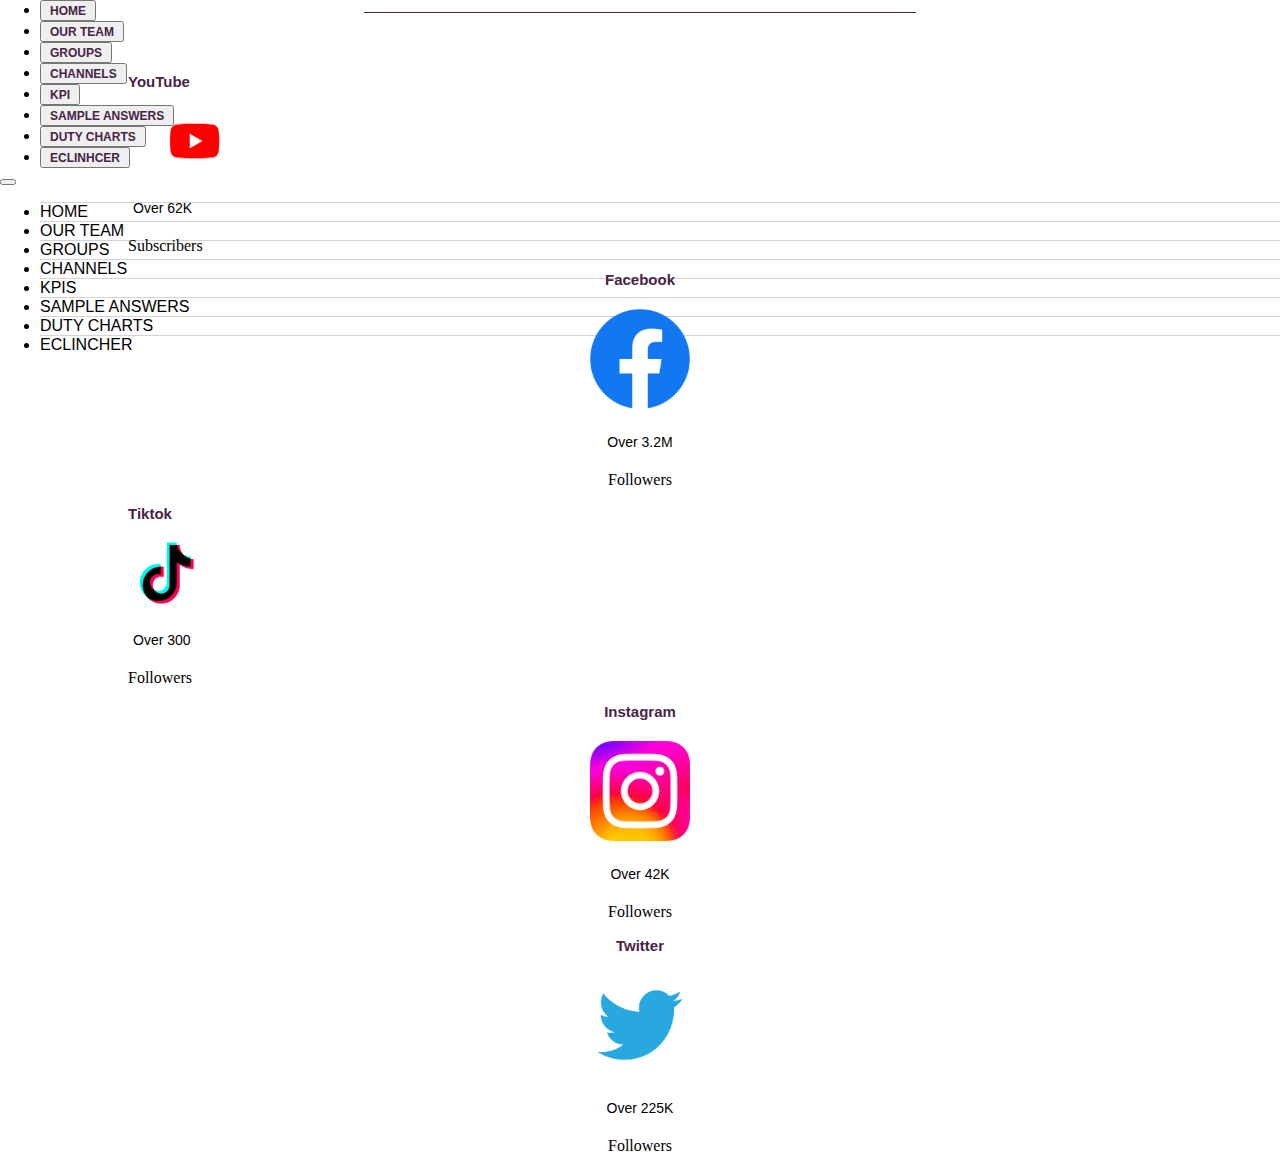
==== channels.html @ 51fb0ca2 "All files uploaded" ====
<!DOCTYPE html>
<html lang="en">
<head>
    <meta charset="UTF-8">
    <meta http-equiv="X-UA-Compatible" content="IE=edge">
    <meta name="viewport" content="width=device-width, initial-scale=1.0">
    <link rel="stylesheet" href="assets/css/style.css">
    <link rel="stylesheet" href="https://cdn.jsdelivr.net/npm/@fortawesome/fontawesome-free@6.2.1/css/all.min.css">
    <link href="https://cdn.jsdelivr.net/npm/bootstrap@5.3.0-alpha1/dist/css/bootstrap.min.css" rel="stylesheet" integrity="sha384-GLhlTQ8iRABdZLl6O3oVMWSktQOp6b7In1Zl3/Jr59b6EGGoI1aFkw7cmDA6j6gD" crossorigin="anonymous">
    <script src="https://cdn.jsdelivr.net/npm/bootstrap@5.3.0-alpha1/dist/js/bootstrap.bundle.min.js" integrity="sha384-w76AqPfDkMBDXo30jS1Sgez6pr3x5MlQ1ZAGC+nuZB+EYdgRZgiwxhTBTkF7CXvN" crossorigin="anonymous"></script>
    <script src="jquery.min.js"></script>
    <title>Our Channels</title>
</head>
<body>


    
    <!--Navbar Section-->
    <div id="desktopNavBar">
        <div class="navbar fixed-top bg-body-tertiary position-relative>
    <nav class= " nav-bar" id="navbar" style="background-color:#fffffe;">
            <ul class="nav nav-pills mb-1" id="pills-tab" role="tablist" class="menu">
                <li class="nav-item px-1 " role="presentation" class="nav-list">
                    <button class="nav-link active" id="pills-home-tab" data-bs-toggle="pill"
                        data-bs-target="#pills-home" type="button" role="tab" aria-controls="pills-home"
                        aria-selected="false"><a href="index.html">Home</a></button>
                </li>
                <li class="nav-item px-1" role="presentation">
                    <button class="nav-link" id="pills-profile-tab teamTab" data-bs-toggle="pill"
                        data-bs-target="#pills-profile" type="button" role="tab" aria-controls="pills-profile"
                        aria-selected="false"><a href="team.html">Our Team</a></button>
                </li>
                <li class="nav-item px-1" role="presentation">
                    <button class="nav-link" id="pills-contact-tab teamBtn" data-bs-toggle="pill"
                        data-bs-target="#pills-contact" type="button" role="tab" aria-controls="pills-contact"
                        aria-selected="false"><a href="groups.html">Groups</a></button>
                </li>
                <li class="nav-item px-1" role="presentation">
                    <button class="nav-link" id="pills-contact-tab" data-bs-toggle="pill"
                        data-bs-target="#pills-contact" type="button" role="tab" aria-controls="pills-contact"
                        aria-selected="true"><a href="channels.html">Channels</a></button>
                </li>
                <li class="nav-item px-1" role="presentation">
                    <button class="nav-link" id="pills-contact-tab" data-bs-toggle="pill"
                        data-bs-target="#pills-contact" type="button" role="tab" aria-controls="pills-contact"
                        aria-selected="false"><a href="kpi.html">KPI</a></button>
                </li>
                <li class="nav-item px-1" role="presentation">
                    <button class="nav-link" id="pills-contact-tab" data-bs-toggle="pill"
                        data-bs-target="#pills-contact" type="button" role="tab" aria-controls="pills-contact"
                        aria-selected="false"><a href="sample-answers.html">Sample Answers</a></button>
                </li>
                <li class="nav-item px-1" role="presentation">
                    <button class="nav-link" id="pills-contact-tab" data-bs-toggle="pill"
                        data-bs-target="#pills-contact" type="button" role="tab" aria-controls="pills-contact"
                        aria-selected="false"><a href="duty.html">Duty Charts</a></button>
                </li>
                <li class="nav-item px-1" role="presentation">
                    <button class="nav-link" id="pills-contact-tab" data-bs-toggle="pill"
                        data-bs-target="#pills-contact" type="button" role="tab" aria-controls="pills-contact"
                        aria-selected="false"><a href="https://app.eclincher.com/ec/inbox/inbox" target="_blank">Eclinhcer</a></button>
                </li>
            </ul>
            </nav>
        </div>
    </div>


    <div id="mobileNavBar">
        <nav class="navbar navbar-expand-lg bg-body-tertiary">
            <div class="container-fluid">

                <a class="navbar-brand"></a>
                <button class="navbar-toggler" type="button" data-bs-toggle="collapse" data-bs-target="#navbarNav"
                    aria-controls="navbarNav" aria-expanded="false" aria-label="Toggle navigation">
                    <span class="navbar-toggler-icon"></span>
                </button>
                <div class="collapse navbar-collapse" id="navbarNav">
                    <ul class="navbar-nav mobileList">
                        <li class="nav-item">
                            <a class="nav-link active" aria-current="page" href="index.html">Home</a>
                        </li>
                        <li class="nav-item">
                            <a class="nav-link active" aria-current="page" href="team.html">Our Team</a>
                        </li>
                        <li class="nav-item">
                            <a class="nav-link active" aria-current="page" href="groups.html">Groups</a>
                        </li>
                        <li class="nav-item">
                            <a class="nav-link active" aria-current="page" href="channels.html">Channels</a>
                        </li>
                        <li class="nav-item">
                            <a class="nav-link active" aria-current="page" href="kpi.html">KPIs</a>
                        </li>
                        <li class="nav-item">
                            <a class="nav-link active" aria-current="page" href="sample-answers.html">Sample Answers</a>
                        </li>
                        <li class="nav-item">
                            <a class="nav-link active" aria-current="page" href="duty.html">Duty Charts</a>
                        </li>
                        <li class="nav-item">
                            <a class="nav-link active" aria-current="page"
                                href="https://app.eclincher.com/ec/inbox/inbox"  target="_blank">Eclincher</a>
                        </li>
                    </ul>
                </div>
            </div>
        </nav>
    </div>



    <!--Channels Section-->
    <section>
        <div class="channels-wrapper">
            <div>
                <h2 class="channel-title"><strong>Our Channels</strong>
            </div>
            <div class="achievements">
                <div class="container text-center channel-grid">

                    <div class="sm-icons">
                        <div class="row">
                            <div class="col">

                                <div class="youtube">
                                    <div class="sm-label"><label for="youtube" class="smlbl">YouTube</label></div>
                                    <img class="yt-logo" src="assets/img/youtube-logo.png">
                                    <div class="sub-count">Over 62K</div>
                                    <div>
                                        <p>Subscribers</p>
                                    </div>
                                </div>

                            </div>
                            <div class="col">
                                <div class="facebook">
                                    <div class="sm-label"><label for="facebook" class="smlbl">Facebook</label></div>
                                    <img class="fb-logo" src="assets/img/fb-logo.png">
                                    <div class="sub-count">Over 3.2M</div>
                                    <div>
                                        <p>Followers</p>
                                    </div>
                                </div>
                            </div>

                            <div class="col">
                                <div class="tiktok">
                                    <div class="sm-label"><label for="tiktok" class="smlbl">Tiktok</label></div>
                                    <img class="tk-logo" src="assets/img/tiktok-logo.png">
                                    <div class="sub-count">Over 300</div>
                                    <div>
                                        <p>Followers</p>
                                    </div>
                                </div>
                            </div>

                            <div class="col">
                                <div class="instagram">
                                    <div class="sm-label"><label for="instagram" class="smlbl">Instagram</label></div>
                                    <img class="in-logo" src="assets/img/insta-logo.png">
                                    <div class="sub-count">Over 42K</div>
                                    <div>
                                        <p>Followers</p>
                                    </div>
                                </div>
                            </div>

                            <div class="col">
                                <div class="twitter">
                                    <div class="sm-label"><label for="twitter" class="smlbl">Twitter</label></div>
                                    <img class="tw-logo" src="assets/img/twitter-logo.png">
                                    <div class="sub-count">Over 225K</div>
                                    <div>
                                        <p>Followers</p>
                                    </div>
                                </div>
                            </div>

                        </div>
                    </div>
                </div>

            </div>
        </div>


    
</body>
</html>
---- assets/css/style.css ----
body {
    margin: 0;
}

/*Nav Bar----------------------------------------------------------*/
#nav-bar {
    display: flex;
    justify-content: center;
    align-items: center;
}

#desktopNavBar ul{
    justify-content: center;
    margin: auto;
}

#desktopNavBar ul li a{
    font-family: Arial, Helvetica, sans-serif;
    font-weight: bold;
    text-decoration: none;
    color: #462446;
    text-transform: uppercase;
    font-size: 12px;
    padding: 2px;
}


#mobileNavBar ul li a{
    font-family: Arial, Helvetica, sans-serif;
    text-decoration: none;
    color: #000000;
    text-transform: uppercase;
}


.mobileList li {
    border-top: solid 1px rgba(0, 0, 0, 0.171);
}

/*Team Bar----------------------------------------------------------*/
.ourteam-title {
    font-family: sans-serif;
    text-align: center;
    color: #ffffff;
    background-size: 20px 50px;
    width: 40%;
    margin: auto;
    padding: 20px;
    font-size: 20px;
    text-transform: capitalize;
    margin-bottom: 40px;
    margin-top: 30px;
    border-bottom: 1px solid #ffffff;
    position: relative;
}

.featured-grid {
    margin-top: 50px;
    display: grid;
    grid-template-columns: 25% 25% 25% 25%;
    grid-gap: 20px;
    align-items: center;
    justify-content: center;
    width: 80%;
    margin: auto;
}

.featured-grid .features {
    height: 325px;
    width: 280px;
    text-align: center;
    padding: 20px;
    border: solid 2px #ffc153;
    border-radius: 20px;
    margin: auto;
    margin-bottom: 50px;
    background-color: rgb(255, 255, 255);
}

.feature-title {
    text-align: center;
    font-family: sans-serif;
    font-size: 14px;
    text-transform: uppercase;
    color: #ffffff;
    padding: 15px;
    background-color: #462446;
    padding: 60px;
    border-radius: 20px;
}

.member-pic {
    height: 80px;
    border-radius: 50%;
    margin: 15px;
    display: inline;
    margin-top: -40px;
    border: 4px #ffc153 solid;
}

.member-pic:hover {
    height: 96px;
}

.member-name {
    text-align: center;
    font-family: sans-serif;
    font-size: 15px;
    color: #462446;
    font-weight: bold;
    padding: 10px;
}

.member-title {
    text-align: center;
    font-family: sans-serif;
    font-size: 14px;
    color: #462446;
    font-weight: normal;
    text-transform: capitalize;
}

.member-email {
    text-align: center;
    font-family: sans-serif;
    font-size: 12px;
    color: #462446;
    font-style: italic;
    padding: 5px;
}

.members-wrapper {
    display: flex;
    flex-direction: column;
    justify-content: center;
    margin: auto;
    width: 100%;
    background-color: #462446;
}


/*Groups Bar----------------------------------------------------------*/
#wGroups {
    background-color: #ffffff;
}


.group-title {
    font-family: sans-serif;
    text-align: center;
    color: #462446;
    background-size: 20px 50px;
    width: 40%;
    margin: auto;
    padding: 20px;
    font-size: 20px;
    text-transform: capitalize;
    margin-bottom: 40px;
    margin-top: -30px;
    border-bottom: 1px solid #462446;
    position: relative;
}

.buttons {
    display: flex;
    justify-content: space-between;
    width: 80%;
    margin: 0;
    margin-right: auto;
    margin-left: auto;

}

.groups-wrapper {
    display: flex;
    flex-direction: column;
    justify-content: center;
    margin: auto;
    width: 100%;
    background-color: #ffffff;
    height: 300px;
}


.wBtn {
    height: 60px;
    width: 150px;
}

.note{
    padding: 30px;
}

.note-description{
    font-size: 14px;
    text-align: center;
}



/*KPI----------------------------------------------------------*/
.kpi-title {
    font-family: sans-serif;
    text-align: center;
    color: #462446;
    background-size: 20px 50px;
    width: 50%;
    margin: auto;
    padding: 10px;
    font-size: 20px;
    text-transform: capitalize;
    margin-bottom: 40px;
    margin-top: 20px;
    background-color: #ffffff;
    border-bottom: 1px solid #ffffff;
    position: relative;
}

.kpi-list {
    font-size: 12px;
    font-family: sans-serif;
    color: #ffffff;
}

.kpi-list li {
    font-size: 16px;
    list-style-type: none;
    padding: 10px;
    text-align: center;
    width: 80%;
    margin: auto;
}


.kpi-wrapper {
    display: flex;
    flex-direction: column;
    justify-content: center;
    margin: auto;
    width: 100%;
    background-color: #462446;
    height: 600px;
}


/*Channels----------------------------------------------------------*/
.channel-title {
    font-family: sans-serif;
    text-align: center;
    background-color: #ffffff;
    color: #462446;
    background-size: 20px 50px;
    width: 40%;
    margin: auto;
    padding: 20px;
    border-bottom: 1px solid #462446;
    font-size: 20px;
    text-transform: capitalize;
    margin-bottom: 60px;
    margin-top: 30px;
}

.channels-wrapper {
    display: flex;
    flex-direction: column;
    justify-content: center;
    margin: auto;
    width: 100%;
    background-color: #ffffff;
    height: 350px;
}

.channel-grid{
    width: 80%;
    margin: auto;
}

.facebook {
    display: flex;
    flex-direction: column;
    justify-content: center;
    align-items: center;
}

#mobileNavBar {
    display: none;
}

.yt-logo {
    height: 100px;
}

.fb-logo {
    height: 100px;
    padding: 20px;
}

.tk-logo {
    height: 100px;
}

.in-logo {
    height: 100px;
    padding: 20px;
}

.tw-logo {
    height: 100px;
    padding: 20px;
}

.twitter {
    display: flex;
    flex-direction: column;
    justify-content: center;
    align-items: center;
}

.instagram {
    display: flex;
    flex-direction: column;
    justify-content: center;
    align-items: center;
}

.twitter {
    display: flex;
    flex-direction: column;
    justify-content: center;
    align-items: center;
}

.smlbl {
    font-size: 15px;
    color: #462446;
    font-weight: bold;
    font-family: sans-serif;
}

.achievements{
    position: relative;
}

.sub-count{
    font-family: sans-serif;
    font-size: 14px;
    padding: 5px;
}

.sub-count:hover{
    font-size: 15px;
}


/*Footer----------------------------------------------------------*/
.footer-wrapper {
    margin: auto;
    width: 100%;
    margin-top: 50px;
    margin-bottom: 0;
}

.footer-text {
    background-color: #353535;
    text-align: center;
    margin-bottom: 0;
    color: #ffffff;
    padding: 10px;
    font-size: 10px;
    font-family: sans-serif;
    text-transform: capitalize;
    letter-spacing: 1px;
    font-style: normal;
}


@media (max-width:900px) {
    #desktopNavBar {
        display: none;
    }
}

    #mobileNavBar {
        display: block;
}

@media (max-width:1080px) {
    .featured-grid {
        grid-template-columns: 50% 50%;
    }
}

@media (max-width:768px) {
    .featured-grid {
        grid-template-columns: 50% 50%;
    }
}
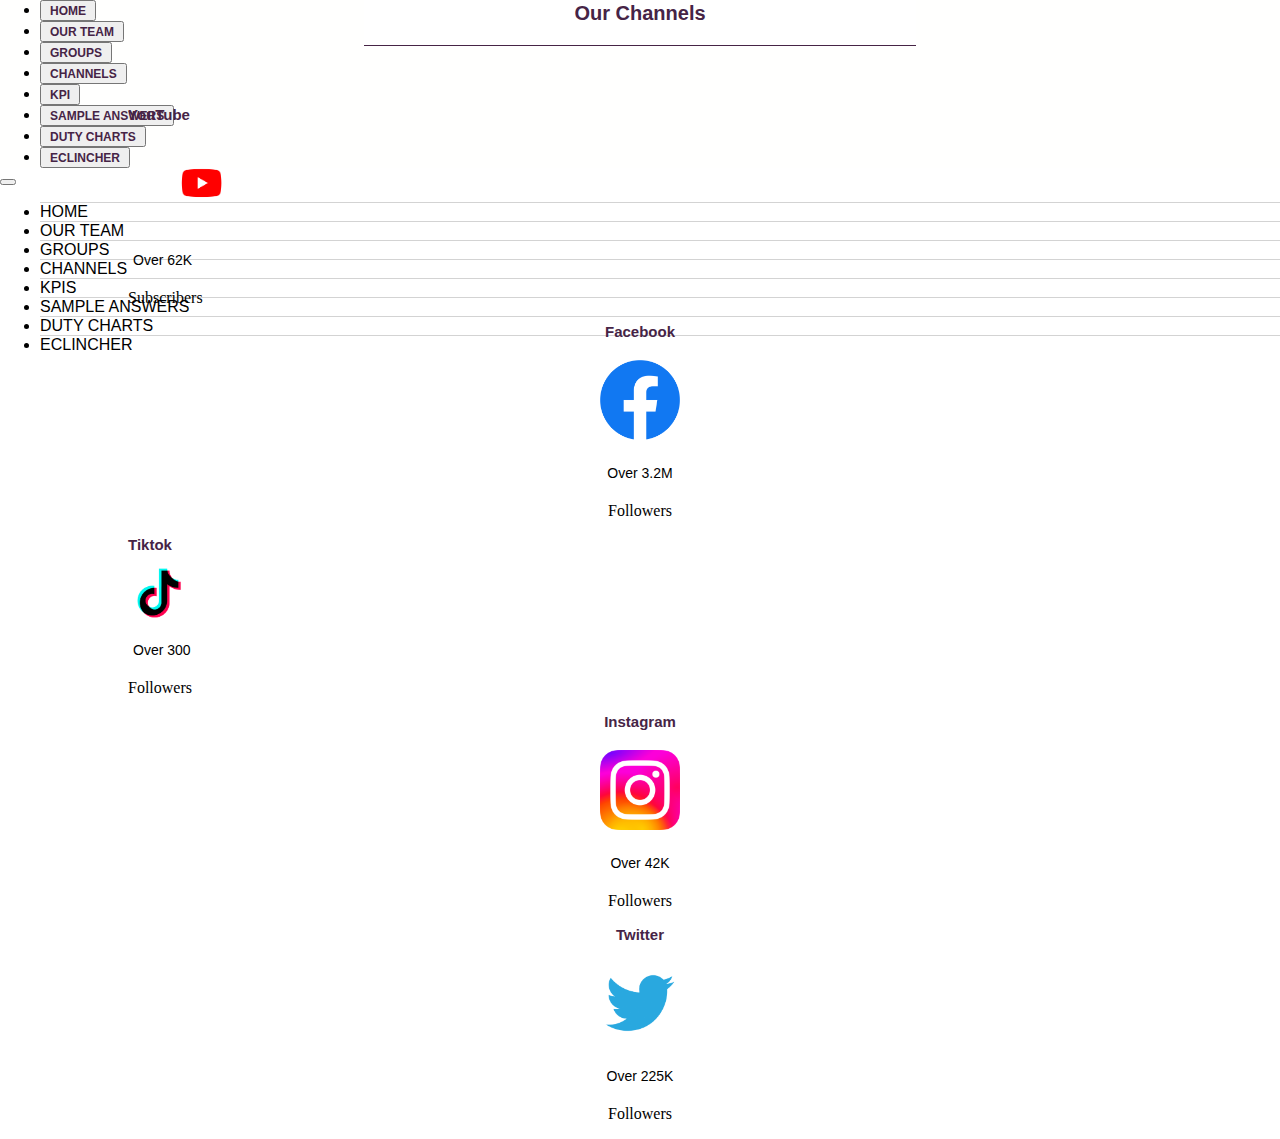
==== commit 0b74c165: "new responses" ====
--- a/channels.html
+++ b/channels.html
@@ -1,20 +1,25 @@
 <!DOCTYPE html>
 <html lang="en">
+
 <head>
     <meta charset="UTF-8">
     <meta http-equiv="X-UA-Compatible" content="IE=edge">
     <meta name="viewport" content="width=device-width, initial-scale=1.0">
     <link rel="stylesheet" href="assets/css/style.css">
     <link rel="stylesheet" href="https://cdn.jsdelivr.net/npm/@fortawesome/fontawesome-free@6.2.1/css/all.min.css">
-    <link href="https://cdn.jsdelivr.net/npm/bootstrap@5.3.0-alpha1/dist/css/bootstrap.min.css" rel="stylesheet" integrity="sha384-GLhlTQ8iRABdZLl6O3oVMWSktQOp6b7In1Zl3/Jr59b6EGGoI1aFkw7cmDA6j6gD" crossorigin="anonymous">
-    <script src="https://cdn.jsdelivr.net/npm/bootstrap@5.3.0-alpha1/dist/js/bootstrap.bundle.min.js" integrity="sha384-w76AqPfDkMBDXo30jS1Sgez6pr3x5MlQ1ZAGC+nuZB+EYdgRZgiwxhTBTkF7CXvN" crossorigin="anonymous"></script>
+    <link href="https://cdn.jsdelivr.net/npm/bootstrap@5.3.0-alpha1/dist/css/bootstrap.min.css" rel="stylesheet"
+        integrity="sha384-GLhlTQ8iRABdZLl6O3oVMWSktQOp6b7In1Zl3/Jr59b6EGGoI1aFkw7cmDA6j6gD" crossorigin="anonymous">
+    <script src="https://cdn.jsdelivr.net/npm/bootstrap@5.3.0-alpha1/dist/js/bootstrap.bundle.min.js"
+        integrity="sha384-w76AqPfDkMBDXo30jS1Sgez6pr3x5MlQ1ZAGC+nuZB+EYdgRZgiwxhTBTkF7CXvN"
+        crossorigin="anonymous"></script>
     <script src="jquery.min.js"></script>
     <title>Our Channels</title>
 </head>
+
 <body>
 
 
-    
+
     <!--Navbar Section-->
     <div id="desktopNavBar">
         <div class="navbar fixed-top bg-body-tertiary position-relative>
@@ -58,7 +63,8 @@
                 <li class="nav-item px-1" role="presentation">
                     <button class="nav-link" id="pills-contact-tab" data-bs-toggle="pill"
                         data-bs-target="#pills-contact" type="button" role="tab" aria-controls="pills-contact"
-                        aria-selected="false"><a href="https://app.eclincher.com/ec/inbox/inbox" target="_blank">Eclinhcer</a></button>
+                        aria-selected="false"><a href="https://app.eclincher.com/ec/inbox/inbox"
+                            target="_blank">Eclincher</a></button>
                 </li>
             </ul>
             </nav>
@@ -100,7 +106,7 @@
                         </li>
                         <li class="nav-item">
                             <a class="nav-link active" aria-current="page"
-                                href="https://app.eclincher.com/ec/inbox/inbox"  target="_blank">Eclincher</a>
+                                href="https://app.eclincher.com/ec/inbox/inbox" target="_blank">Eclincher</a>
                         </li>
                     </ul>
                 </div>
@@ -185,6 +191,7 @@
         </div>
 
 
-    
+
 </body>
+
 </html>--- a/assets/css/style.css
+++ b/assets/css/style.css
@@ -9,12 +9,12 @@
     align-items: center;
 }
 
-#desktopNavBar ul{
-    justify-content: center;
-    margin: auto;
-}
-
-#desktopNavBar ul li a{
+#desktopNavBar ul {
+    justify-content: center;
+    margin: auto;
+}
+
+#desktopNavBar ul li a {
     font-family: Arial, Helvetica, sans-serif;
     font-weight: bold;
     text-decoration: none;
@@ -24,8 +24,7 @@
     padding: 2px;
 }
 
-
-#mobileNavBar ul li a{
+#mobileNavBar ul li a {
     font-family: Arial, Helvetica, sans-serif;
     text-decoration: none;
     color: #000000;
@@ -38,7 +37,7 @@
 }
 
 /*Team Bar----------------------------------------------------------*/
-.ourteam-title {
+.ourTeam-title {
     font-family: sans-serif;
     text-align: center;
     color: #ffffff;
@@ -150,35 +149,27 @@
     text-align: center;
     color: #462446;
     background-size: 20px 50px;
-    width: 40%;
-    margin: auto;
-    padding: 20px;
+    width: 80%;
+    margin: auto;
     font-size: 20px;
     text-transform: capitalize;
     margin-bottom: 40px;
-    margin-top: -30px;
+    margin-top: 10px;
     border-bottom: 1px solid #462446;
     position: relative;
 }
 
 .buttons {
-    display: flex;
-    justify-content: space-between;
+    margin-top: 10px;
+    margin-bottom: 40px;
+}
+
+.groups-wrapper {
     width: 80%;
-    margin: 0;
-    margin-right: auto;
-    margin-left: auto;
-
-}
-
-.groups-wrapper {
-    display: flex;
-    flex-direction: column;
-    justify-content: center;
-    margin: auto;
-    width: 100%;
     background-color: #ffffff;
-    height: 300px;
+    height: 75px;
+    position: relative;
+    margin-bottom: 40px;
 }
 
 
@@ -187,13 +178,15 @@
     width: 150px;
 }
 
-.note{
-    padding: 30px;
-}
-
-.note-description{
+.note {
+    padding: 20px;
+    display: none;
+}
+
+.note-description {
     font-size: 14px;
     text-align: center;
+    color: red;
 }
 
 
@@ -261,6 +254,7 @@
 }
 
 .channels-wrapper {
+    position: relative;
     display: flex;
     flex-direction: column;
     justify-content: center;
@@ -270,7 +264,7 @@
     height: 350px;
 }
 
-.channel-grid{
+.channel-grid {
     width: 80%;
     margin: auto;
 }
@@ -287,25 +281,26 @@
 }
 
 .yt-logo {
-    height: 100px;
+    height: 80px;
+    padding: 20px;
 }
 
 .fb-logo {
-    height: 100px;
+    height: 80px;
     padding: 20px;
 }
 
 .tk-logo {
-    height: 100px;
+    height: 80px;
 }
 
 .in-logo {
-    height: 100px;
+    height: 80px;
     padding: 20px;
 }
 
 .tw-logo {
-    height: 100px;
+    height: 80px;
     padding: 20px;
 }
 
@@ -330,24 +325,24 @@
     align-items: center;
 }
 
-.smlbl {
+.sm-label {
     font-size: 15px;
     color: #462446;
     font-weight: bold;
     font-family: sans-serif;
 }
 
-.achievements{
+.achievements {
     position: relative;
 }
 
-.sub-count{
+.sub-count {
     font-family: sans-serif;
     font-size: 14px;
     padding: 5px;
 }
 
-.sub-count:hover{
+.sub-count:hover {
     font-size: 15px;
 }
 
@@ -374,14 +369,14 @@
 }
 
 
-@media (max-width:900px) {
+@media (max-width:1080px) {
     #desktopNavBar {
         display: none;
     }
 }
 
-    #mobileNavBar {
-        display: block;
+#mobileNavBar {
+    display: block;
 }
 
 @media (max-width:1080px) {
@@ -390,8 +385,179 @@
     }
 }
 
-@media (max-width:768px) {
-    .featured-grid {
-        grid-template-columns: 50% 50%;
-    }
-}
+@media (max-width:1080px) {
+    .channels-wrapper {
+        height: 550px;
+    }
+
+    .ourTeam-title {
+        margin: auto;
+        padding: 10px;
+        font-size: 10px;
+        margin-bottom: 40px;
+        margin-top: 30px;
+    }
+
+    .featured-grid .features {
+        height: 200px;
+        width: 150px;
+        text-align: center;
+        padding: 5px;
+        margin-bottom: 20px;
+    }
+
+    .feature-title {
+        font-size: 8px;
+        text-transform: uppercase;
+        color: #ffffff;
+        padding: 35px;
+    }
+
+    .member-pic {
+        height: 60px;
+        display: inline;
+        margin-top: -30px;
+        border: 4px #ffc153 solid;
+    }
+
+    .member-pic:hover {
+        height: 70px;
+    }
+
+    .member-name {
+        font-size: 10px;
+        padding: 1px;
+    }
+
+    .member-title {
+        font-size: 8px;
+    }
+
+    .member-email {
+        font-size: 10px;
+        padding: 5px;
+    }
+
+    .channel-title {
+        font-size: 15px;
+    }
+
+    .kpi-title {
+        font-size: 15px;
+        width: 80%;
+    }
+
+    .ourTeam-title {
+        font-size: 15px;
+    }
+
+    .channel-title {
+        width: 80%;
+        margin: auto;
+        padding: 10px;
+        border-bottom: 1px solid #462446;
+        font-size: 15px;
+        margin-bottom: 30px;
+        margin-top: 30px;
+    }
+
+    .channels-wrapper {
+        width: 90%;
+        background-color: #ffffff;
+        height: 420px;
+    }
+
+    .yt-logo {
+        height: 80px;
+        padding: 20px;
+    }
+
+    .fb-logo {
+        height: 80px;
+        padding: 20px;
+    }
+
+    .tk-logo {
+        height: 80px;
+    }
+
+    .in-logo {
+        height: 80px;
+        padding: 20px;
+    }
+
+    .tw-logo {
+        height: 80px;
+        padding: 20px;
+    }
+
+    .sm-label {
+        font-size: 12px;
+    }
+
+    .sub-count {
+        font-family: sans-serif;
+        font-size: 12px;
+        padding: 5px;
+    }
+
+    .sub-count:hover {
+        font-size: 13px;
+    }
+
+
+
+
+    .group-title {
+        width: 80%;
+        padding: 10px;
+        font-size: 15px;
+        margin-bottom: 40px;
+        margin-top: 10px;
+    }
+
+    .buttons {
+        display: flex;
+        justify-content: space-evenly;
+        width: 80%;
+        margin-left: 5px;
+
+    }
+
+    .groups-wrapper {
+        margin: auto;
+        width: 90%;
+        background-color: #ffffff;
+        height: 70px;
+    }
+
+
+    .wBtn {
+        height: 60px;
+        width: 120px;
+        margin: 10px;
+    }
+
+    .note {
+        margin-top: 15px;
+    }
+
+    .note-description {
+        font-size: 12px;
+        text-align: center;
+        margin-bottom: 20px;
+    }
+
+
+    .kpi-wrapper {
+        height: 450px;
+    }
+
+    .kpi-list li {
+        font-size: 12px;
+        list-style-type: none;
+        padding: 5px;
+        margin: auto;
+    }
+
+}